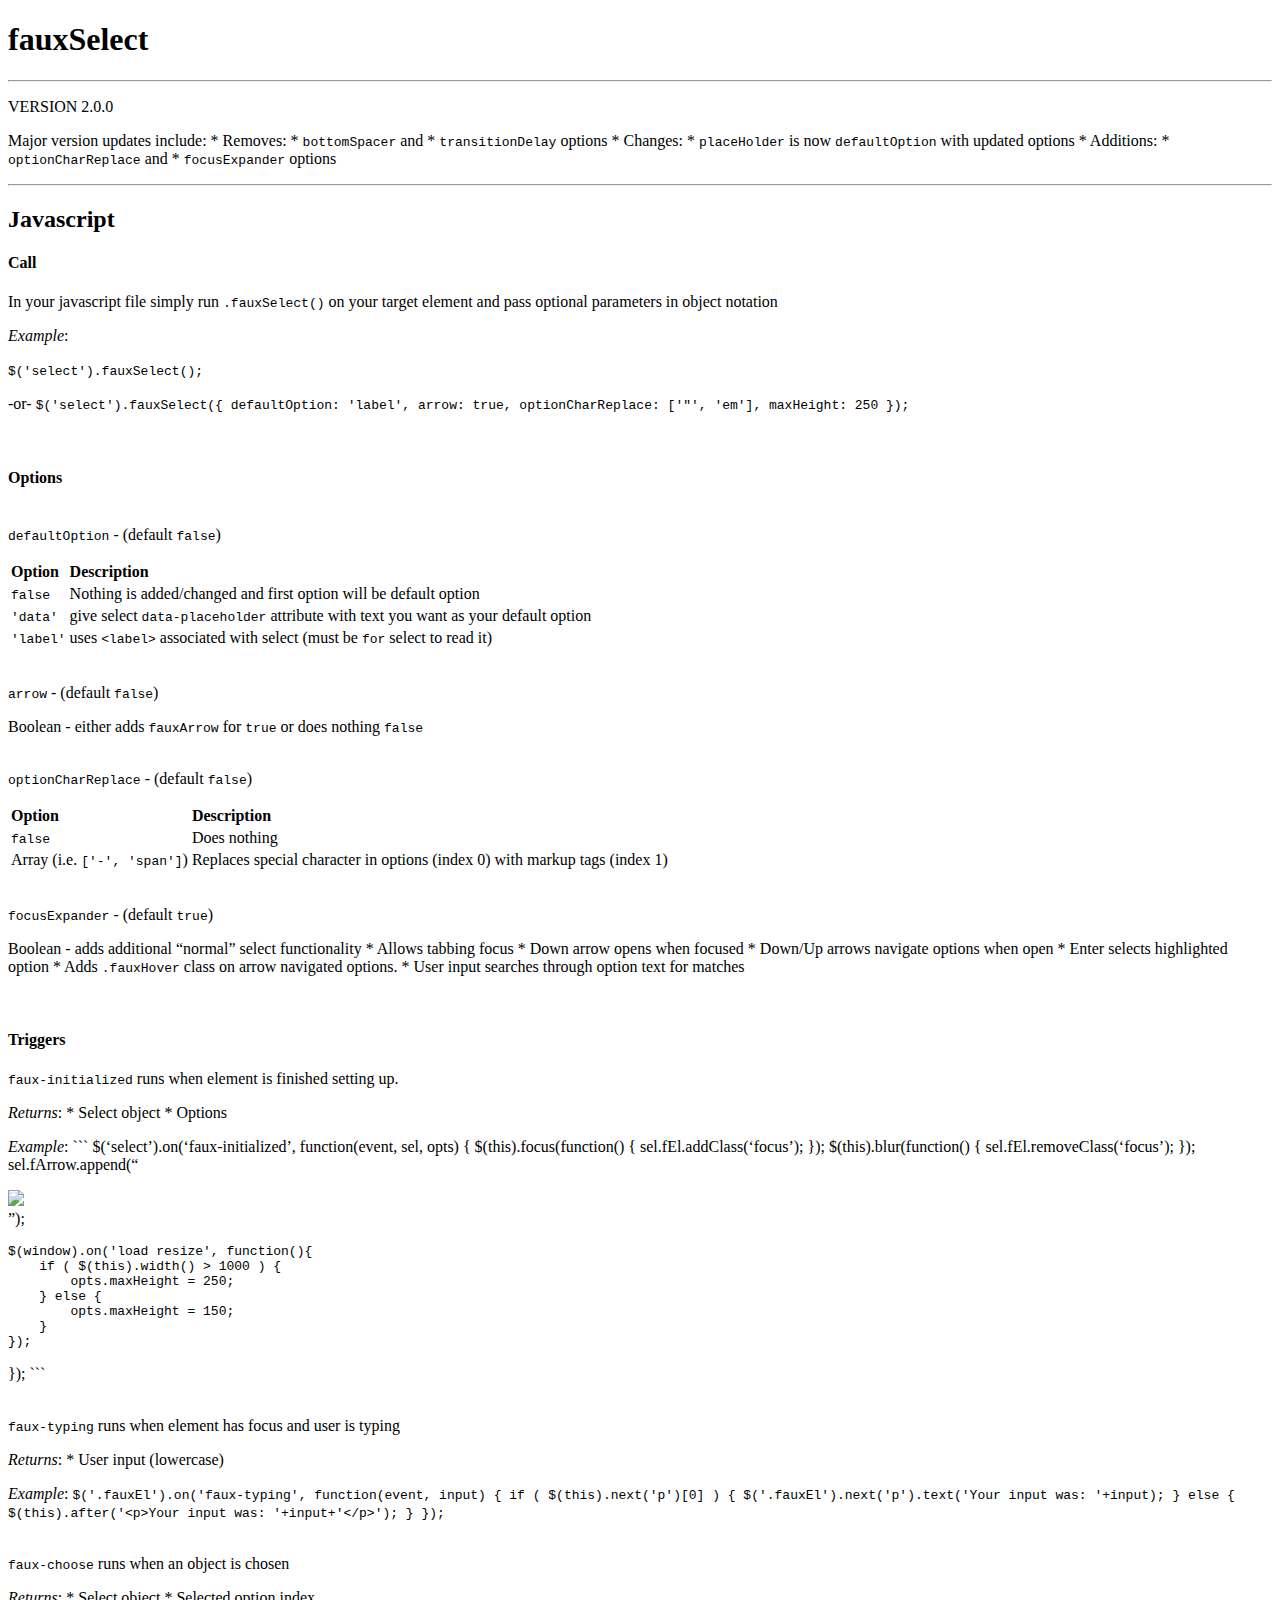
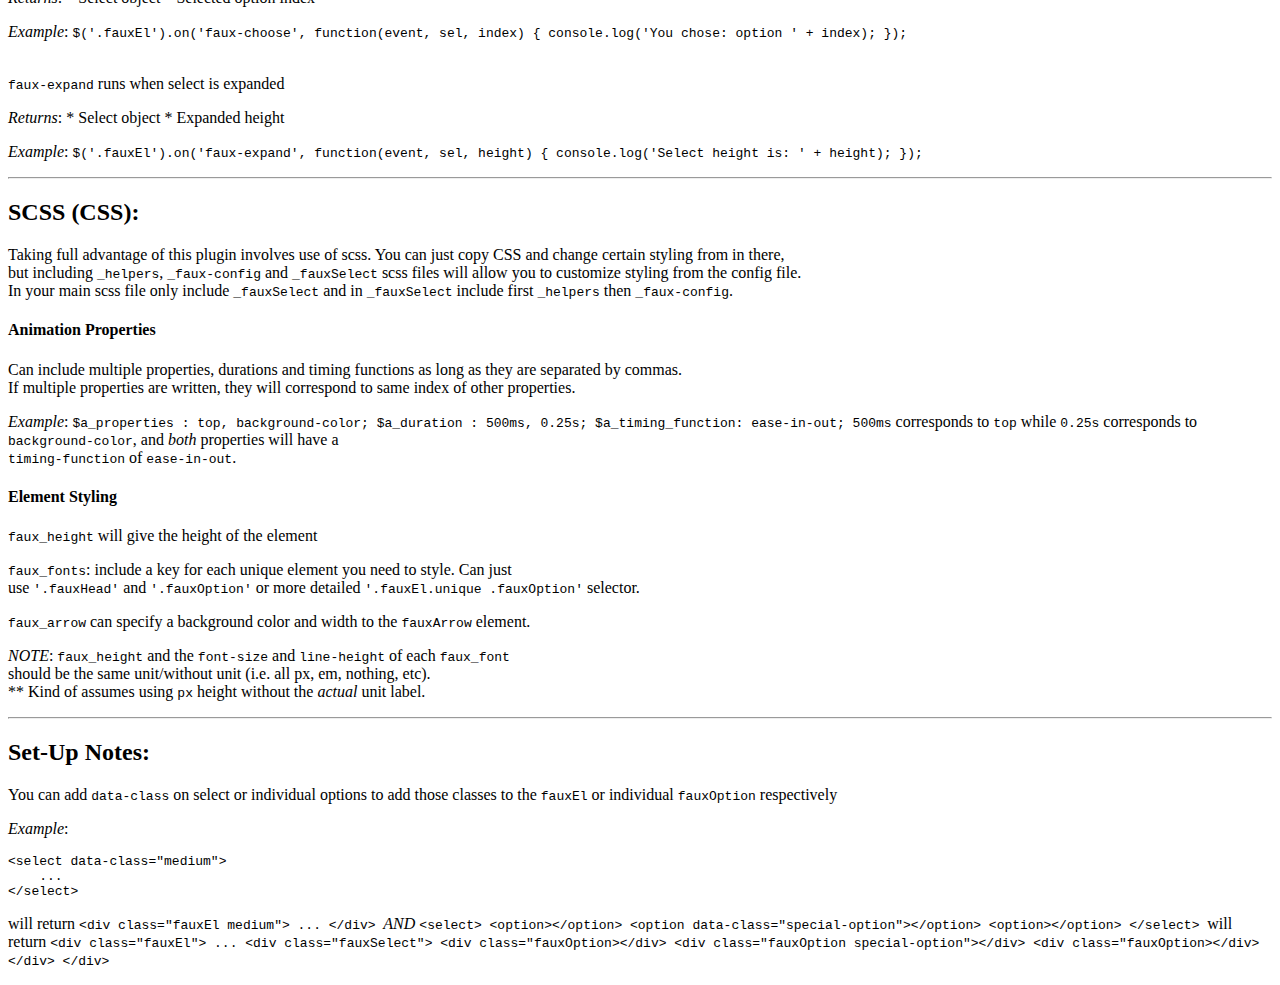
==== README.html @ 6b627d9f "Reworked fauxSelect plugin v 2.0.0" ====
<!DOCTYPE html>
<html>
<head>
	<meta charset="utf-8"/>
</head>
<body>
<h1 id="fauxselect">fauxSelect</h1>

<hr />

<p>VERSION 2.0.0</p>

<p>Major version updates include:
* Removes:
 * <code>bottomSpacer</code> and
 * <code>transitionDelay</code> options
* Changes:
 * <code>placeHolder</code> is now <code>defaultOption</code> with updated options
* Additions:
 * <code>optionCharReplace</code> and
 * <code>focusExpander</code> options</p>

<hr />

<h2 id="javascript">Javascript</h2>

<h4 id="call">Call</h4>

<p>In your javascript file simply run <code>.fauxSelect()</code> on your target element and pass optional parameters in object notation</p>

<p><em>Example</em>:</p>

<p><code>$('select').fauxSelect();</code></p>

<p>-or-
<code>
$('select').fauxSelect({
    defaultOption: 'label',
    arrow: true,
    optionCharReplace: ['&quot;', 'em'],
    maxHeight: 250
});
</code></p>

<p><br></p>

<h4 id="options">Options</h4>

<p><br>
<code>defaultOption</code> - (default <code>false</code>)</p>

<table>
<colgroup>
<col style="text-align:left;"/>
<col style="text-align:left;"/>
</colgroup>

<thead>
<tr>
	<th style="text-align:left;">Option</th>
	<th style="text-align:left;">Description</th>
</tr>
</thead>

<tbody>
<tr>
	<td style="text-align:left;"><code>false</code></td>
	<td style="text-align:left;">Nothing is added/changed and first option will be default option</td>
</tr>
<tr>
	<td style="text-align:left;"><code>'data'</code></td>
	<td style="text-align:left;">give select <code>data-placeholder</code> attribute with text you want as your default option</td>
</tr>
<tr>
	<td style="text-align:left;"><code>'label'</code></td>
	<td style="text-align:left;">uses <code>&lt;label&gt;</code> associated with select (must be <code>for</code> select to read it)</td>
</tr>
</tbody>
</table>

<p><br>
<code>arrow</code> - (default <code>false</code>)</p>

<p>Boolean - either adds <code>fauxArrow</code> for <code>true</code> or does nothing <code>false</code></p>

<p><br>
<code>optionCharReplace</code> - (default <code>false</code>)</p>

<table>
<colgroup>
<col style="text-align:left;"/>
<col style="text-align:left;"/>
</colgroup>

<thead>
<tr>
	<th style="text-align:left;">Option</th>
	<th style="text-align:left;">Description</th>
</tr>
</thead>

<tbody>
<tr>
	<td style="text-align:left;"><code>false</code></td>
	<td style="text-align:left;">Does nothing</td>
</tr>
<tr>
	<td style="text-align:left;">Array (i.e. <code>['-', 'span']</code>)</td>
	<td style="text-align:left;">Replaces special character in options (index 0) with markup tags (index 1)</td>
</tr>
</tbody>
</table>

<p><br>
<code>focusExpander</code> - (default <code>true</code>)</p>

<p>Boolean - adds additional &#8220;normal&#8221; select functionality
* Allows tabbing focus
* Down arrow opens when focused
* Down/Up arrows navigate options when open
* Enter selects highlighted option
* Adds <code>.fauxHover</code> class on arrow navigated options.
* User input searches through option text for matches</p>

<p><br></p>

<h4 id="triggers">Triggers</h4>

<p><code>faux-initialized</code> runs when element is finished setting up.</p>

<p><em>Returns</em>:
* Select object
* Options</p>

<p><em>Example</em>:
```
$(&#8216;select&#8217;).on(&#8216;faux-initialized&#8217;, function(event, sel, opts) {
 $(this).focus(function() {
 sel.fEl.addClass(&#8216;focus&#8217;);
 });
 $(this).blur(function() {
 sel.fEl.removeClass(&#8216;focus&#8217;);
 });
 sel.fArrow.append(&#8220;<div><img src="../images/your-cool-arrow.png"></div>&#8221;);</p>

<pre><code>$(window).on('load resize', function(){
    if ( $(this).width() &gt; 1000 ) {
        opts.maxHeight = 250;
    } else {
        opts.maxHeight = 150;
    }
});
</code></pre>

<p>});
```</p>

<p><br>
<code>faux-typing</code> runs when element has focus and user is typing</p>

<p><em>Returns</em>:
* User input (lowercase)</p>

<p><em>Example</em>:
<code>
$('.fauxEl').on('faux-typing', function(event, input) {
    if ( $(this).next('p')[0] ) {
        $('.fauxEl').next('p').text('Your input was: '+input);
    } else {
        $(this).after('&lt;p&gt;Your input was: '+input+'&lt;/p&gt;');
    }
});
</code></p>

<p><br>
<code>faux-choose</code> runs when an object is chosen</p>

<p><em>Returns</em>:
* Select object
* Selected option index</p>

<p><em>Example</em>:
<code>
$('.fauxEl').on('faux-choose', function(event, sel, index) {
    console.log('You chose: option ' + index);
});
</code></p>

<p><br>
<code>faux-expand</code> runs when select is expanded</p>

<p><em>Returns</em>:
* Select object
* Expanded height</p>

<p><em>Example</em>:
<code>
$('.fauxEl').on('faux-expand', function(event, sel, height) {
    console.log('Select height is: ' + height);
});
</code></p>

<hr />

<h2 id="scsscss:">SCSS (CSS):</h2>

<p>Taking full advantage of this plugin involves use of scss. You can just copy CSS and change certain styling from in there,<br/>
but including <code>_helpers</code>, <code>_faux-config</code> and <code>_fauxSelect</code> scss files will allow you to customize styling from the config file.<br/>
In your main scss file only include <code>_fauxSelect</code> and in <code>_fauxSelect</code> include first <code>_helpers</code> then <code>_faux-config</code>.</p>

<h4 id="animationproperties">Animation Properties</h4>

<p>Can include multiple properties, durations and timing functions as long as they are separated by commas.<br/>
If multiple properties are written, they will correspond to same index of other properties.</p>

<p><em>Example</em>:
<code>
$a_properties     : top, background-color;
$a_duration       : 500ms, 0.25s;
$a_timing_function: ease-in-out;
</code>
<code>500ms</code> corresponds to <code>top</code> while <code>0.25s</code> corresponds to <code>background-color</code>, and <em>both</em> properties will have a<br/>
<code>timing-function</code> of <code>ease-in-out</code>.</p>

<h4 id="elementstyling">Element Styling</h4>

<p><code>faux_height</code> will give the height of the element</p>

<p><code>faux_fonts</code>: include a key for each unique element you need to style. Can just<br/>
use <code>'.fauxHead'</code> and <code>'.fauxOption'</code> or more detailed <code>'.fauxEl.unique .fauxOption'</code> selector.</p>

<p><code>faux_arrow</code> can specify a background color and width to the <code>fauxArrow</code> element.</p>

<p><em>NOTE</em>: <code>faux_height</code> and the <code>font-size</code> and <code>line-height</code> of each <code>faux_font</code><br/>
should be the same unit/without unit (i.e. all px, em, nothing, etc).<br/>
** Kind of assumes using <code>px</code> height without the <em>actual</em> unit label.</p>

<hr />

<h2 id="set-upnotes:">Set-Up Notes:</h2>

<p>You can add <code>data-class</code> on select or individual options to add those classes to the <code>fauxEl</code> or individual <code>fauxOption</code> respectively</p>

<p><em>Example</em>:</p>

<pre><code>&lt;select data-class=&quot;medium&quot;&gt;
    ...
&lt;/select&gt;
</code></pre>

<p>will return
<code>
&lt;div class=&quot;fauxEl medium&quot;&gt;
    ...
&lt;/div&gt;
</code>
<em>AND</em>
<code>
&lt;select&gt;
    &lt;option&gt;&lt;/option&gt;
    &lt;option data-class=&quot;special-option&quot;&gt;&lt;/option&gt;
    &lt;option&gt;&lt;/option&gt;
&lt;/select&gt;
</code>
will return
<code>
&lt;div class=&quot;fauxEl&quot;&gt;
    ...
    &lt;div class=&quot;fauxSelect&quot;&gt;
        &lt;div class=&quot;fauxOption&gt;&lt;/div&gt;
        &lt;div class=&quot;fauxOption special-option&quot;&gt;&lt;/div&gt;
        &lt;div class=&quot;fauxOption&gt;&lt;/div&gt;
    &lt;/div&gt;
&lt;/div&gt;
</code></p>

</body>
</html>
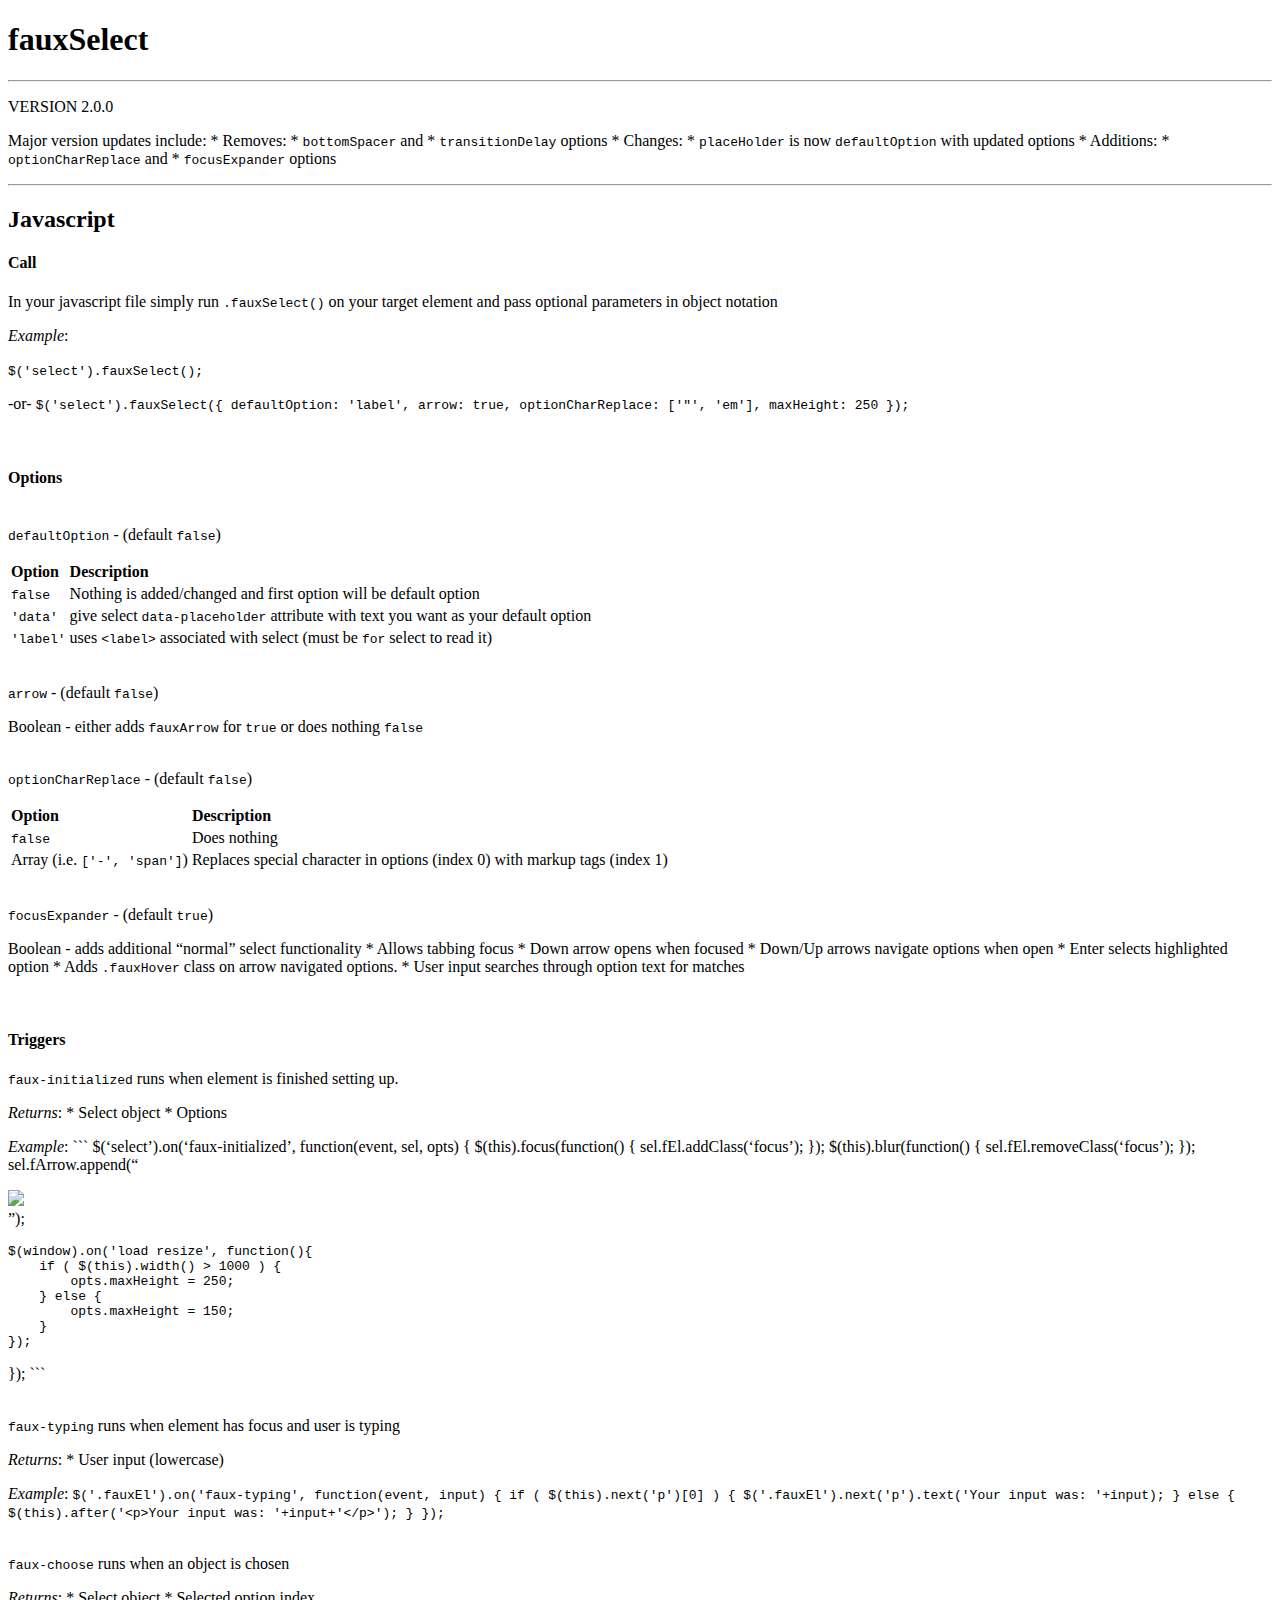
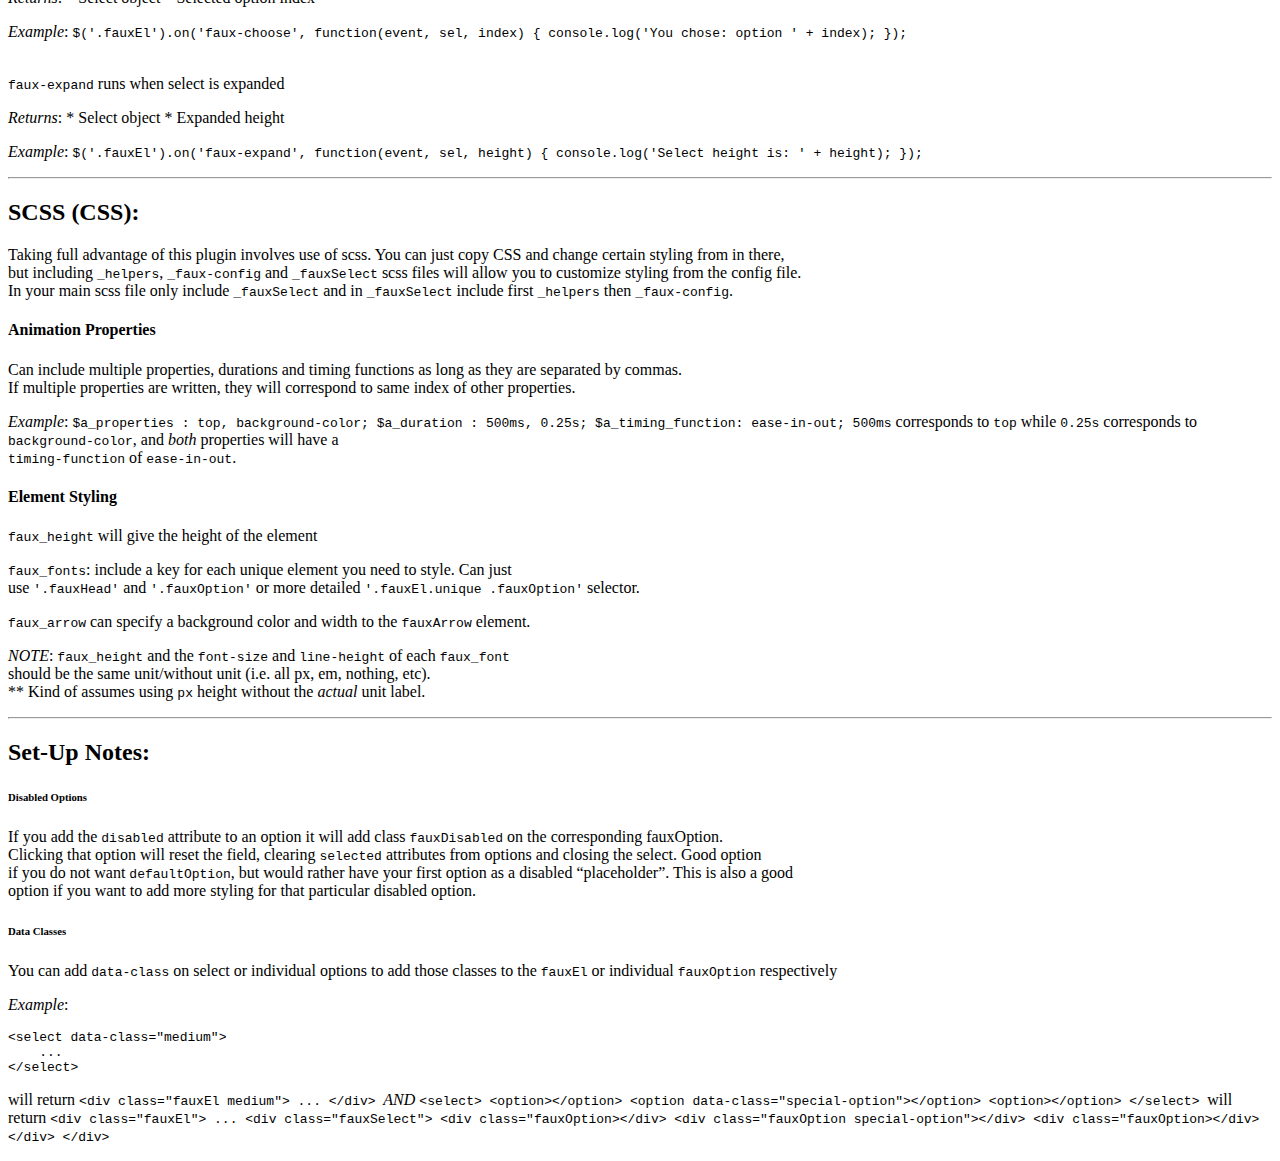
==== commit a71c59f0: "update readme for disabled options" ====
--- a/README.html
+++ b/README.html
@@ -239,6 +239,15 @@
 
 <h2 id="set-upnotes:">Set-Up Notes:</h2>
 
+<h6 id="disabledoptions">Disabled Options</h6>
+
+<p>If you add the <code>disabled</code> attribute to an option it will add class <code>fauxDisabled</code> on the corresponding fauxOption.<br/>
+Clicking that option will reset the field, clearing <code>selected</code> attributes from options and closing the select. Good option<br/>
+if you do not want <code>defaultOption</code>, but would rather have your first option as a disabled &#8220;placeholder&#8221;. This is also a good<br/>
+option if you want to add more styling for that particular disabled option.</p>
+
+<h6 id="dataclasses">Data Classes</h6>
+
 <p>You can add <code>data-class</code> on select or individual options to add those classes to the <code>fauxEl</code> or individual <code>fauxOption</code> respectively</p>
 
 <p><em>Example</em>:</p>
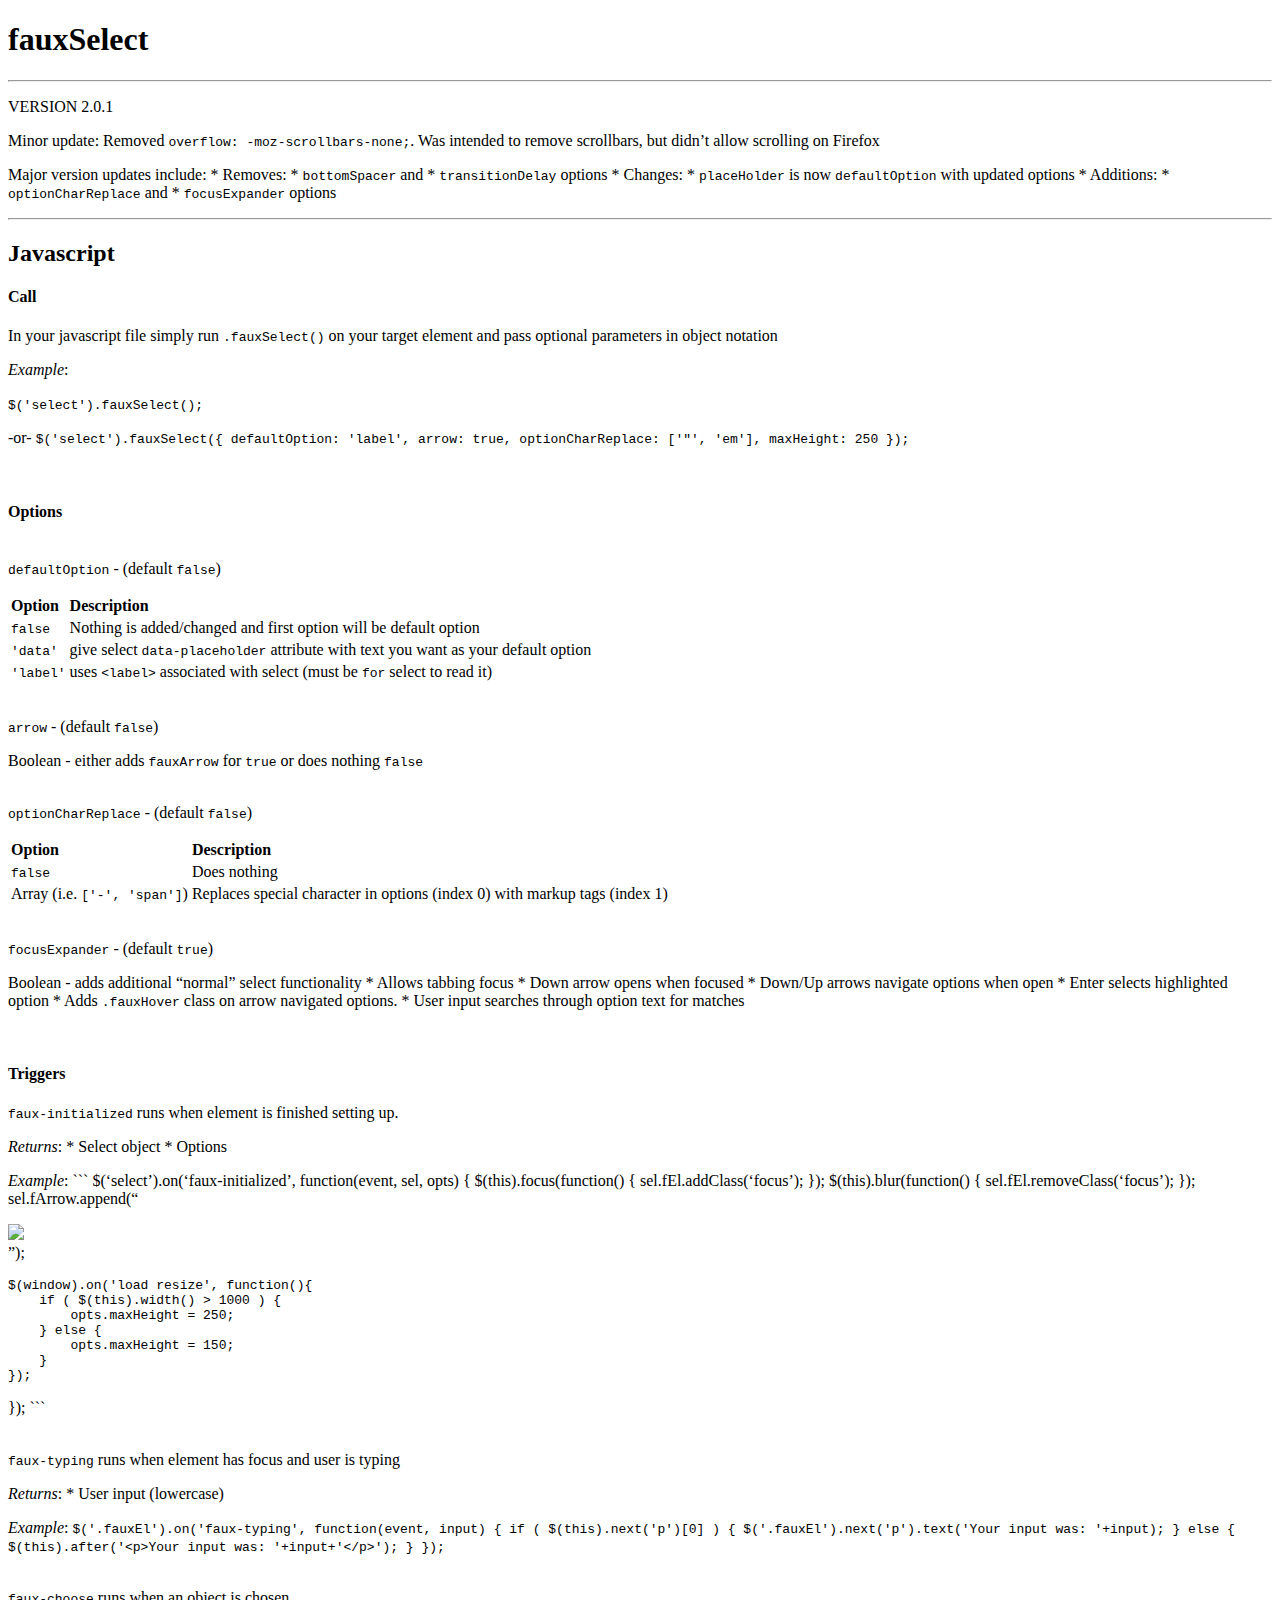
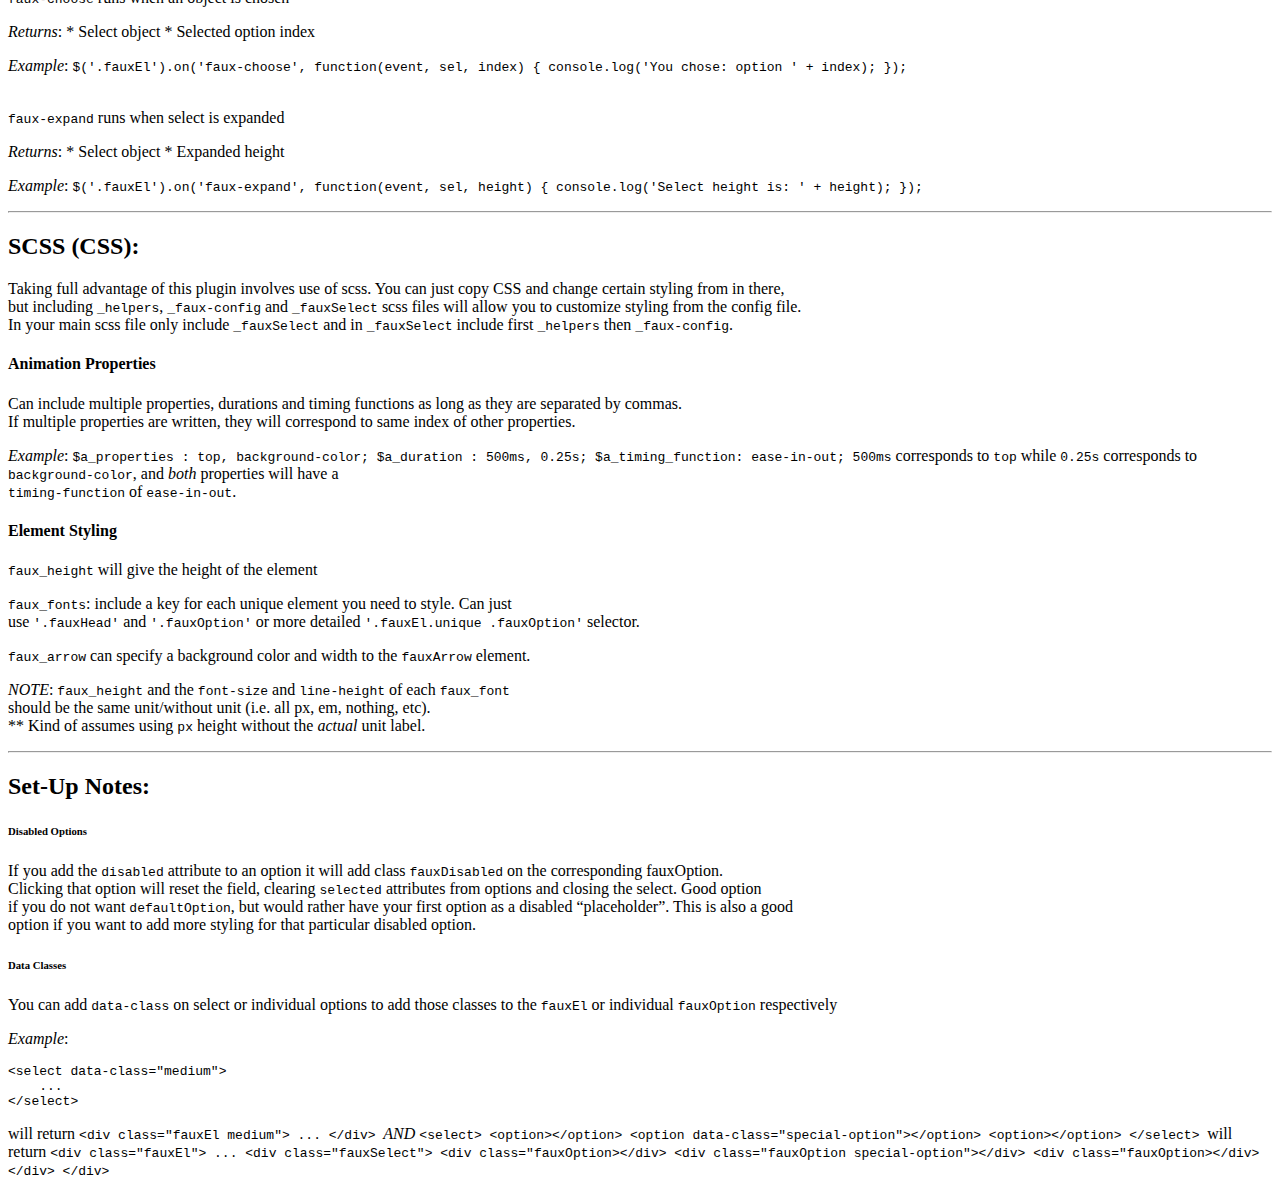
==== commit 992892aa: "fixed firefox scroll-bug by removing overflow: -moz-scrollbars-none;" ====
--- a/README.html
+++ b/README.html
@@ -8,7 +8,10 @@
 
 <hr />
 
-<p>VERSION 2.0.0</p>
+<p>VERSION 2.0.1</p>
+
+<p>Minor update:
+Removed <code>overflow: -moz-scrollbars-none;</code>. Was intended to remove scrollbars, but didn&#8217;t allow scrolling on Firefox</p>
 
 <p>Major version updates include:
 * Removes:
